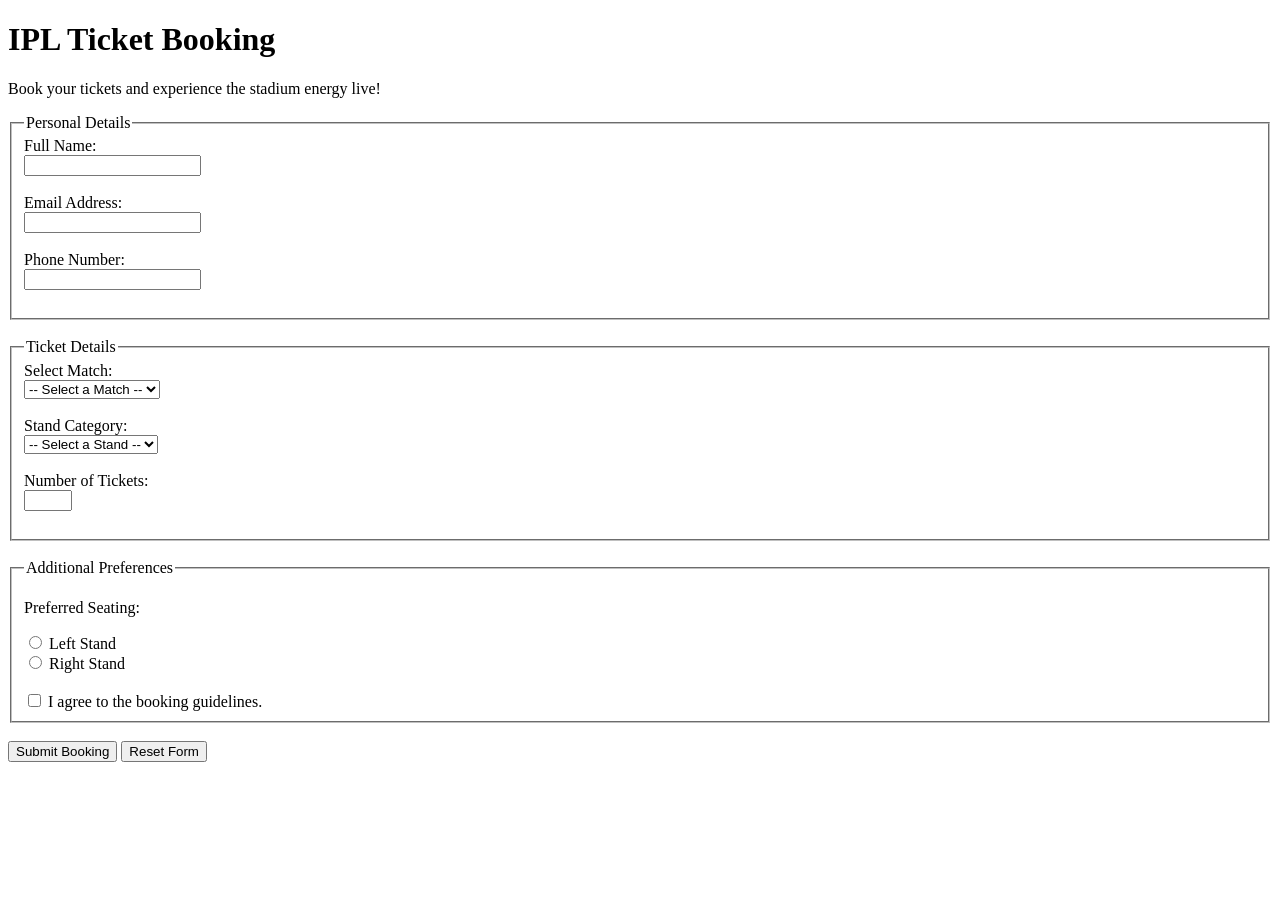
==== booking.html @ b2c89209 "Complete booking page activity" ====
<!DOCTYPE html>
<html lang="en">
<head>
    <meta charset="UTF-8">
    <meta name="viewport" content="width=device-width, initial-scale=1.0">
    <title>IPL Ticket Booking Form</title>
</head>

<body>

    <h1>IPL Ticket Booking</h1>
    <p>Book your tickets and experience the stadium energy live!</p>

    <form action="#" method="get">

        <fieldset>
            <legend>Personal Details</legend>

            <label for="name">Full Name:</label><br>
            <input type="text" id="name" name="name"
                   required minlength="3" maxlength="50"><br><br>

            <label for="email">Email Address:</label><br>
            <input type="email" id="email" name="email"
                   required><br><br>

            <label for="phone">Phone Number:</label><br>
            <input type="tel" id="phone" name="phone"
                   pattern="[0-9]{10}"
                   minlength="10" maxlength="10"
                   title="Enter a valid 10-digit phone number"
                   required><br><br>
        </fieldset>

        <br>

        <fieldset>
            <legend>Ticket Details</legend>

            <label for="match">Select Match:</label><br>
            <select id="match" name="match" required>
                <option value="">-- Select a Match --</option>
                <option value="RCB vs CSK">RCB vs CSK</option>
                <option value="MI vs KKR">MI vs KKR</option>
                <option value="SRH vs RR">SRH vs RR</option>
                <option value="DC vs PBKS">DC vs PBKS</option>
            </select><br><br>

            <label for="stand">Stand Category:</label><br>
            <select id="stand" name="stand" required>
                <option value="">-- Select a Stand --</option>
                <option value="General">General</option>
                <option value="Premium">Premium</option>
                <option value="VIP">VIP</option>
            </select><br><br>

            <label for="tickets">Number of Tickets:</label><br>
            <input type="number" id="tickets" name="tickets"
                   min="1" max="10" required><br><br>
        </fieldset>

        <br>

        <fieldset>
            <legend>Additional Preferences</legend>

            <p>Preferred Seating:</p>

            <input type="radio" id="left" name="seating"
                   value="Left Stand" required>
            <label for="left">Left Stand</label><br>

            <input type="radio" id="right" name="seating"
                   value="Right Stand">
            <label for="right">Right Stand</label><br><br>

            <input type="checkbox" id="terms" name="terms"
                   required>
            <label for="terms">
                I agree to the booking guidelines.
            </label>
        </fieldset>

        <br>

        <button type="submit">Submit Booking</button>
        <button type="reset">Reset Form</button>

    </form>

</body>
</html>
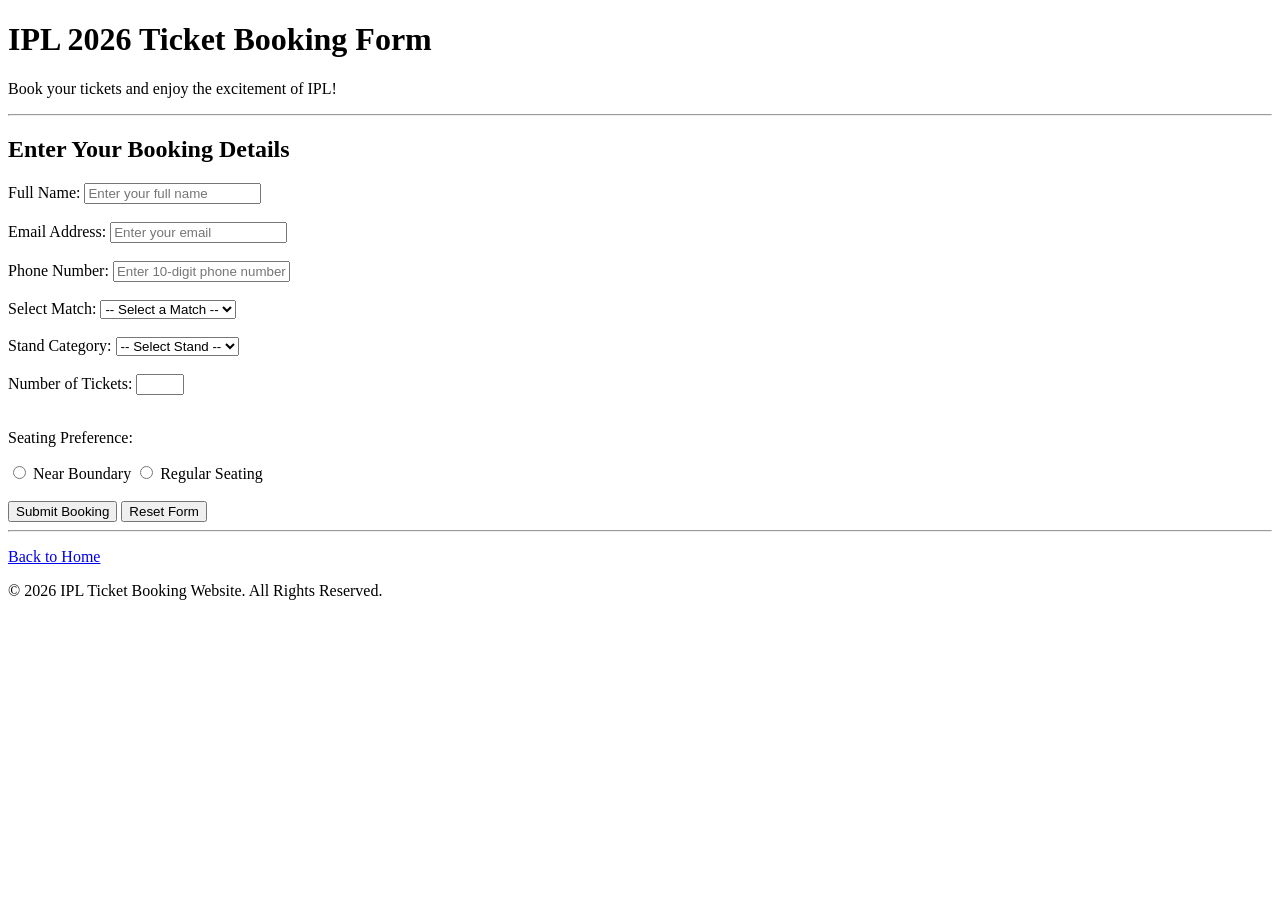
==== commit 18a5e8c7: "Complete Activity 3 IPL Ticket Booking Form with HTML5 Validation" ====
--- a/booking.html
+++ b/booking.html
@@ -1,92 +1,135 @@
+
 <!DOCTYPE html>
 <html lang="en">
+
 <head>
     <meta charset="UTF-8">
     <meta name="viewport" content="width=device-width, initial-scale=1.0">
-    <title>IPL Ticket Booking Form</title>
+    <title>IPL Ticket Booking</title>
 </head>
 
 <body>
 
-    <h1>IPL Ticket Booking</h1>
-    <p>Book your tickets and experience the stadium energy live!</p>
+    <h1>IPL 2026 Ticket Booking Form</h1>
+
+    <p>Book your tickets and enjoy the excitement of IPL!</p>
+
+    <hr>
 
     <form action="#" method="get">
 
-        <fieldset>
-            <legend>Personal Details</legend>
+        <h2>Enter Your Booking Details</h2>
 
-            <label for="name">Full Name:</label><br>
-            <input type="text" id="name" name="name"
-                   required minlength="3" maxlength="50"><br><br>
+        <!-- Name -->
+        <label for="name">Full Name:</label>
+        <input type="text"
+               id="name"
+               name="name"
+               placeholder="Enter your full name"
+               minlength="3"
+               maxlength="40"
+               required>
 
-            <label for="email">Email Address:</label><br>
-            <input type="email" id="email" name="email"
-                   required><br><br>
+        <br><br>
 
-            <label for="phone">Phone Number:</label><br>
-            <input type="tel" id="phone" name="phone"
-                   pattern="[0-9]{10}"
-                   minlength="10" maxlength="10"
-                   title="Enter a valid 10-digit phone number"
-                   required><br><br>
-        </fieldset>
+        <!-- Email -->
+        <label for="email">Email Address:</label>
+        <input type="email"
+               id="email"
+               name="email"
+               placeholder="Enter your email"
+               required>
 
-        <br>
+        <br><br>
 
-        <fieldset>
-            <legend>Ticket Details</legend>
+        <!-- Phone Number -->
+        <label for="phone">Phone Number:</label>
+        <input type="tel"
+               id="phone"
+               name="phone"
+               placeholder="Enter 10-digit phone number"
+               pattern="[0-9]{10}"
+               minlength="10"
+               maxlength="10"
+               required>
 
-            <label for="match">Select Match:</label><br>
-            <select id="match" name="match" required>
-                <option value="">-- Select a Match --</option>
-                <option value="RCB vs CSK">RCB vs CSK</option>
-                <option value="MI vs KKR">MI vs KKR</option>
-                <option value="SRH vs RR">SRH vs RR</option>
-                <option value="DC vs PBKS">DC vs PBKS</option>
-            </select><br><br>
+        <br><br>
 
-            <label for="stand">Stand Category:</label><br>
-            <select id="stand" name="stand" required>
-                <option value="">-- Select a Stand --</option>
-                <option value="General">General</option>
-                <option value="Premium">Premium</option>
-                <option value="VIP">VIP</option>
-            </select><br><br>
+        <!-- Match Selection -->
+        <label for="match">Select Match:</label>
+        <select id="match" name="match" required>
 
-            <label for="tickets">Number of Tickets:</label><br>
-            <input type="number" id="tickets" name="tickets"
-                   min="1" max="10" required><br><br>
-        </fieldset>
+            <option value="">-- Select a Match --</option>
+            <option value="RCB-CSK">RCB vs CSK</option>
+            <option value="MI-KKR">MI vs KKR</option>
+            <option value="CSK-SRH">CSK vs SRH</option>
+            <option value="KKR-RCB">KKR vs RCB</option>
 
-        <br>
+        </select>
 
-        <fieldset>
-            <legend>Additional Preferences</legend>
+        <br><br>
 
-            <p>Preferred Seating:</p>
+        <!-- Stand Category -->
+        <label for="stand">Stand Category:</label>
+        <select id="stand" name="stand" required>
 
-            <input type="radio" id="left" name="seating"
-                   value="Left Stand" required>
-            <label for="left">Left Stand</label><br>
+            <option value="">-- Select Stand --</option>
+            <option value="General">General Stand</option>
+            <option value="Premium">Premium Stand</option>
+            <option value="VIP">VIP Stand</option>
 
-            <input type="radio" id="right" name="seating"
-                   value="Right Stand">
-            <label for="right">Right Stand</label><br><br>
+        </select>
 
-            <input type="checkbox" id="terms" name="terms"
-                   required>
-            <label for="terms">
-                I agree to the booking guidelines.
-            </label>
-        </fieldset>
+        <br><br>
 
-        <br>
+        <!-- Number of Tickets -->
+        <label for="quantity">Number of Tickets:</label>
+        <input type="number"
+               id="quantity"
+               name="quantity"
+               min="1"
+               max="10"
+               required>
 
+        <br><br>
+
+        <!-- Additional Preference -->
+        <p>Seating Preference:</p>
+
+        <input type="radio"
+               id="boundary"
+               name="preference"
+               value="Near Boundary"
+               required>
+
+        <label for="boundary">Near Boundary</label>
+
+        <input type="radio"
+               id="regular"
+               name="preference"
+               value="Regular Seating">
+
+        <label for="regular">Regular Seating</label>
+
+        <br><br>
+
+        <!-- Submit and Reset Buttons -->
         <button type="submit">Submit Booking</button>
+
         <button type="reset">Reset Form</button>
 
     </form>
 
+    <hr>
+
+    <p>
+        <a href="index.html">Back to Home</a>
+    </p>
+
+    <footer>
+        <p>&copy; 2026 IPL Ticket Booking Website. All Rights Reserved.</p>
+    </footer>
+
 </body>
-</html>+
+</html>
